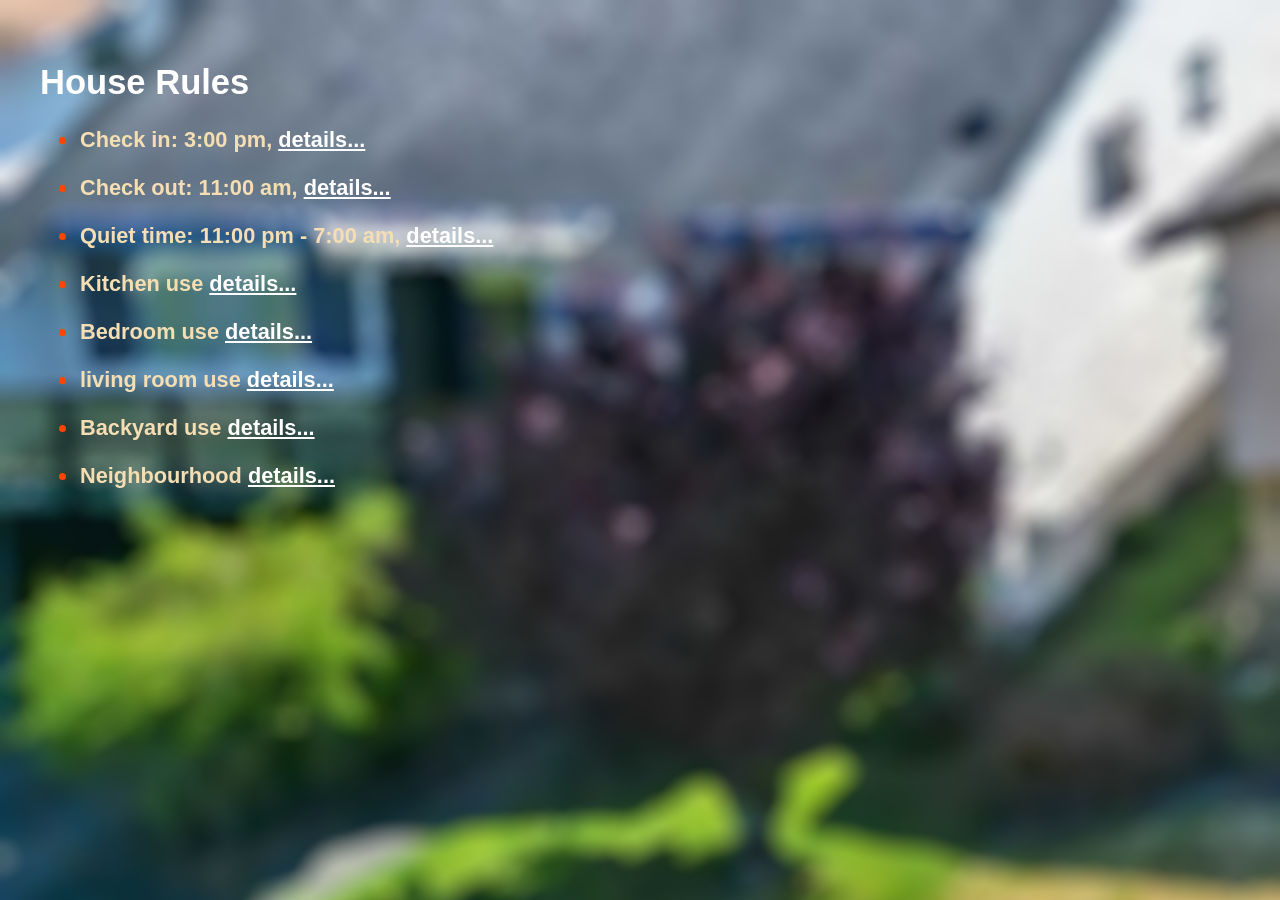
==== index.html @ 34b8dff4 "initial setup and add check-in,out and quiet time pages" ====
<!DOCTYPE html>
<html lang="en">
<head>
    <meta charset="UTF-8">
    <meta name="viewport" content="width=device-width, initial-scale=1.0">
    <title>House Rules</title>
    <link rel="icon" href="./assets/images/icon.png">
    <link rel="stylesheet" href="./styles/main.css">
</head>
<body>
    <h1>House Rules</h1>
    <ul>
        <li>Check in: 3:00 pm, <a href="./public/check-in-details.html">details...</a></li>
        <li>Check out: 11:00 am, <a href="./public/check-out-details.html">details...</a></li>
        <li>Quiet time: 11:00 pm - 7:00 am, <a href="./public/quiet-time-details.html">details...</a></li>
        <li>Kitchen use <a href="./public/kitchen-use-details.html">details...</a></li>
        <li>Bedroom use <a href="./public/bedroom-use-details.html">details...</a></li> 
        <li>living room use <a href="./public/livingroom-use-details.html">details...</a></li>
        <li>Backyard use <a href="./public/backyard-use-details.html">details...</a></li> 
        <li>Neighbourhood <a href="./public/bedroom-use-details.html">details...</a></li>        
    </ul>
</body>
</html>
---- styles/main.css ----
body {
    background-image: url('../assets/images/bkgd.png');
    background-repeat: no-repeat;
    background-size: cover;
    /* Stretches the image to cover the screen */
    margin: 0;
    padding: 40px;
    width: 100vw;
}
p {
    color: white;
    font-size: clamp(1.0rem, 1.5vw, 2.5rem);
}

h1,
h2,
li {
    font-family: "Ubuntu", sans-serif;
    font-style: normal;
    color: white;
}

h1 {
    font-weight: 700;
    font-size: clamp(2rem, 2.7vw, 4.5rem);
}

h2,
li {
    color: wheat; /* rgb(248, 130, 150); */
    font-weight: 600;
    font-size: clamp(1.2rem, calc(1.7vw + 0rem), 2.5rem);
    margin-top: 20px;
    margin-bottom: 20px;
    max-width: 80vw;
}

li::marker {
    color: #ff4500;
    /* Set your custom color */
    font-size: 1.5rem;
    /* Scale the bullet size up or down */
}

a {
    color: white
}

.diagram {
    width: clamp(28rem, 40vw, 40rem);
    border: 3px white solid;
    margin-top: 35px;
    margin-left: 35px;
}

#check-in-details {
    display: flex;
    flex-direction: column;
    max-width: 85vw;
}

@media (min-width: 1000px) {
    #check-in-details {
        flex-direction: row;
    }
}
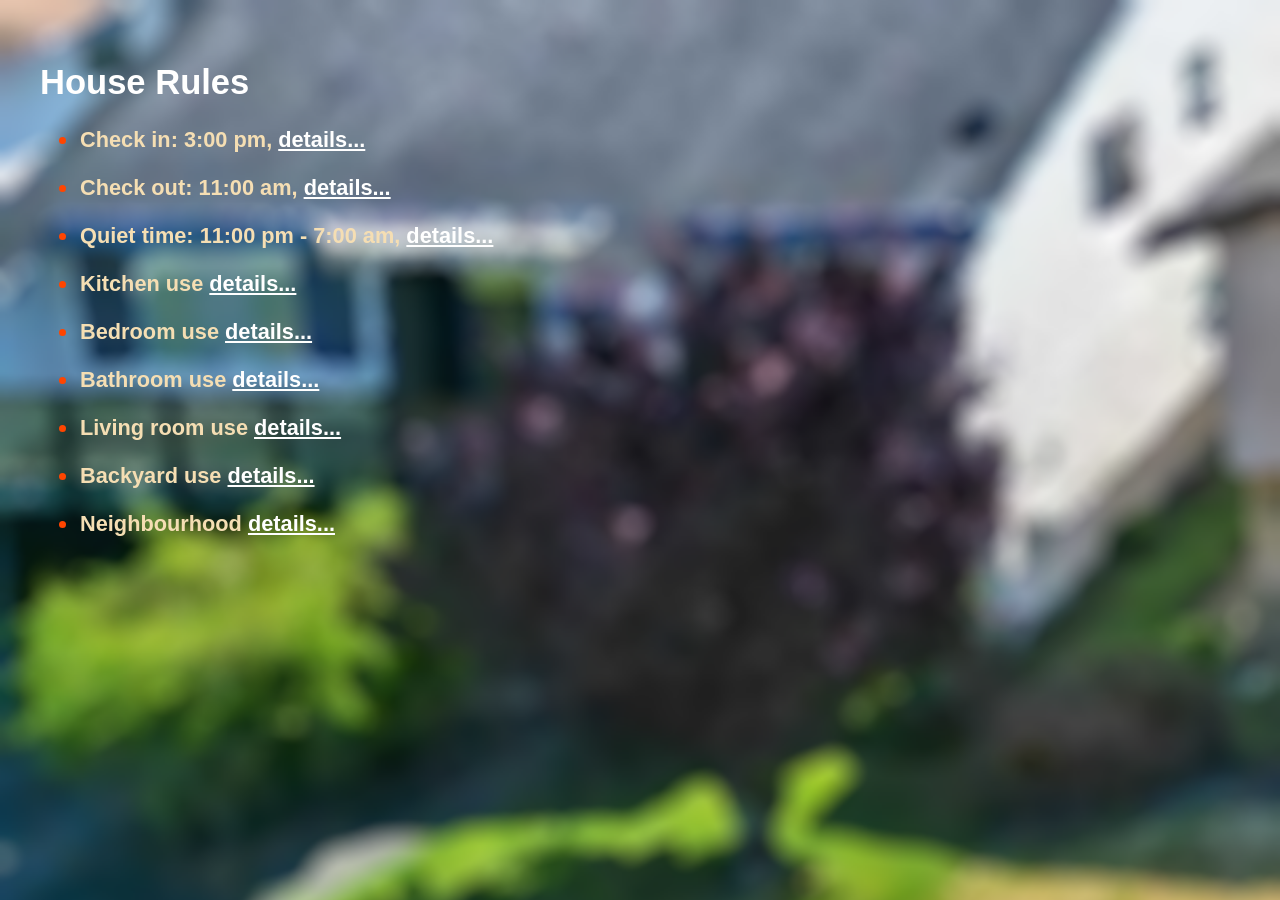
==== commit faed3536: "complete all pages, review pending" ====
--- a/index.html
+++ b/index.html
@@ -15,9 +15,10 @@
         <li>Quiet time: 11:00 pm - 7:00 am, <a href="./public/quiet-time-details.html">details...</a></li>
         <li>Kitchen use <a href="./public/kitchen-use-details.html">details...</a></li>
         <li>Bedroom use <a href="./public/bedroom-use-details.html">details...</a></li> 
-        <li>living room use <a href="./public/livingroom-use-details.html">details...</a></li>
+        <li>Bathroom use <a href="./public/bathroom-use-details.html">details...</a></li>
+        <li>Living room use <a href="./public/livingroom-use-details.html">details...</a></li>
         <li>Backyard use <a href="./public/backyard-use-details.html">details...</a></li> 
-        <li>Neighbourhood <a href="./public/bedroom-use-details.html">details...</a></li>        
+        <li>Neighbourhood <a href="./public/neighbourhood-details.html">details...</a></li>        
     </ul>
 </body>
 </html>
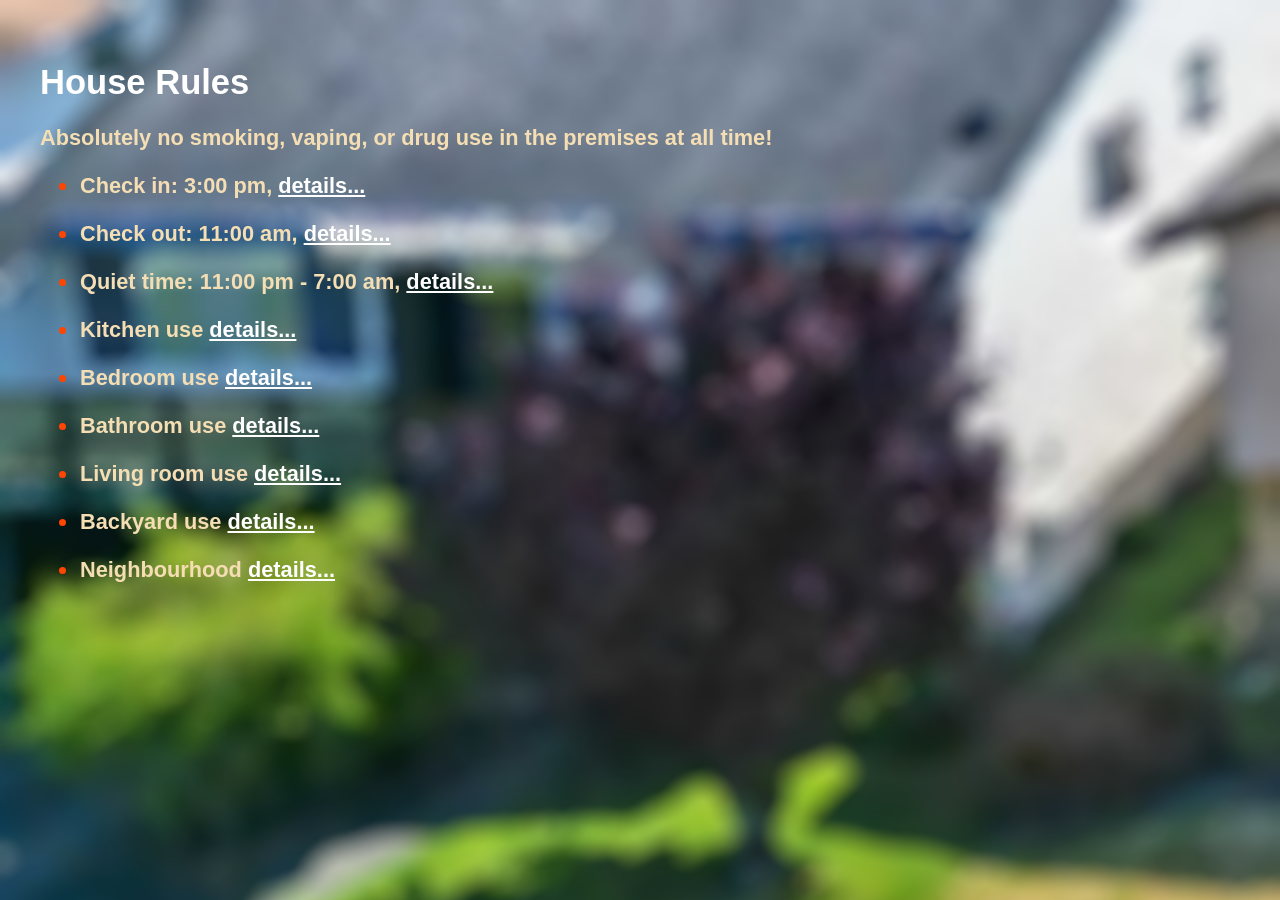
==== commit b757854e: "add smoking rule" ====
--- a/index.html
+++ b/index.html
@@ -9,6 +9,7 @@
 </head>
 <body>
     <h1>House Rules</h1>
+    <h2>Absolutely no smoking, vaping, or drug use in the premises at all time!</h2>
     <ul>
         <li>Check in: 3:00 pm, <a href="./public/check-in-details.html">details...</a></li>
         <li>Check out: 11:00 am, <a href="./public/check-out-details.html">details...</a></li>
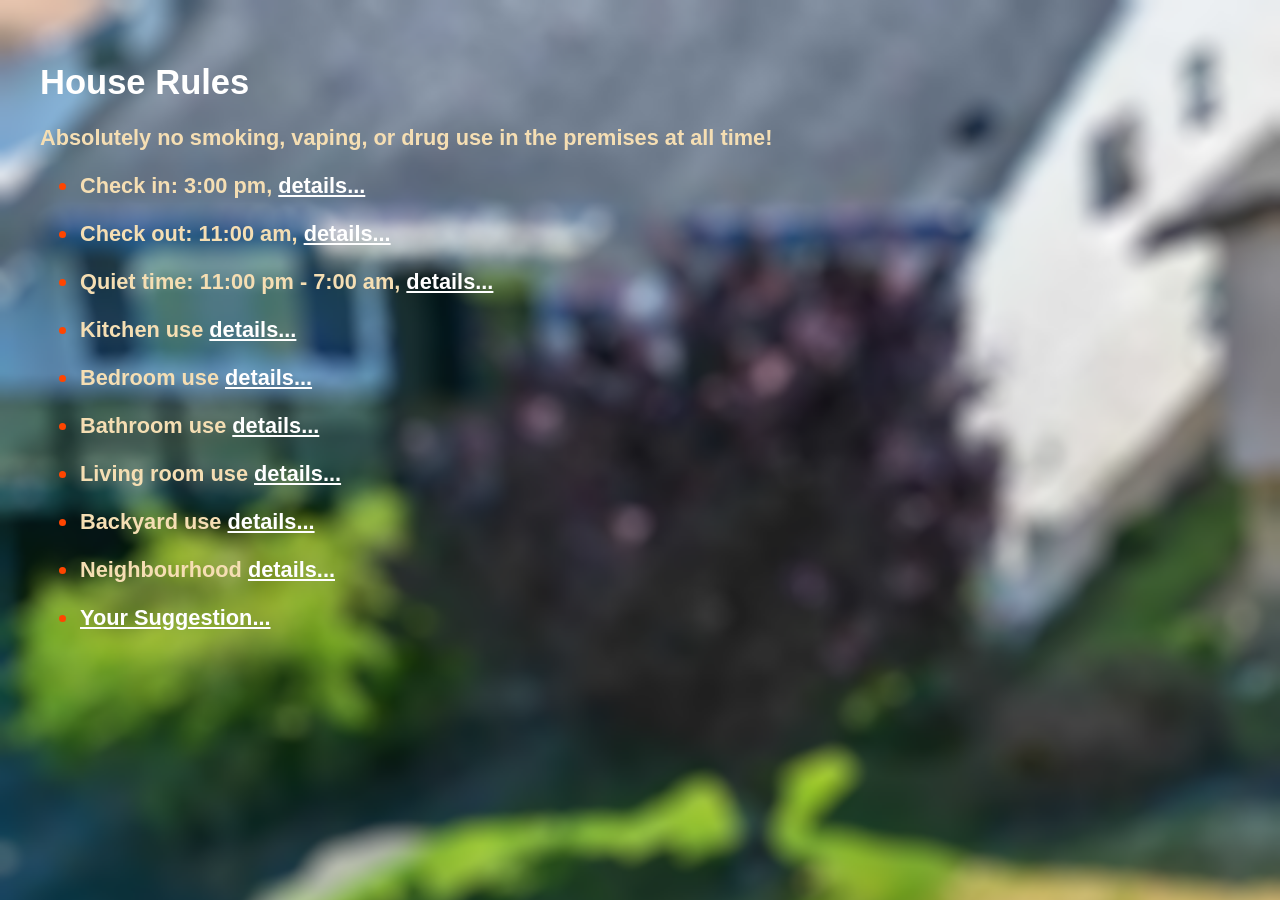
==== commit de70d21a: "Add leavemessage page for sugguestions (code borrowed from html-portfolio)" ====
--- a/index.html
+++ b/index.html
@@ -19,7 +19,8 @@
         <li>Bathroom use <a href="./public/bathroom-use-details.html">details...</a></li>
         <li>Living room use <a href="./public/livingroom-use-details.html">details...</a></li>
         <li>Backyard use <a href="./public/backyard-use-details.html">details...</a></li> 
-        <li>Neighbourhood <a href="./public/neighbourhood-details.html">details...</a></li>        
+        <li>Neighbourhood <a href="./public/neighbourhood-details.html">details...</a></li>
+        <li><a href="./public/leavemessage.html">Your Suggestion...</a></li>     
     </ul>
 </body>
 </html>
